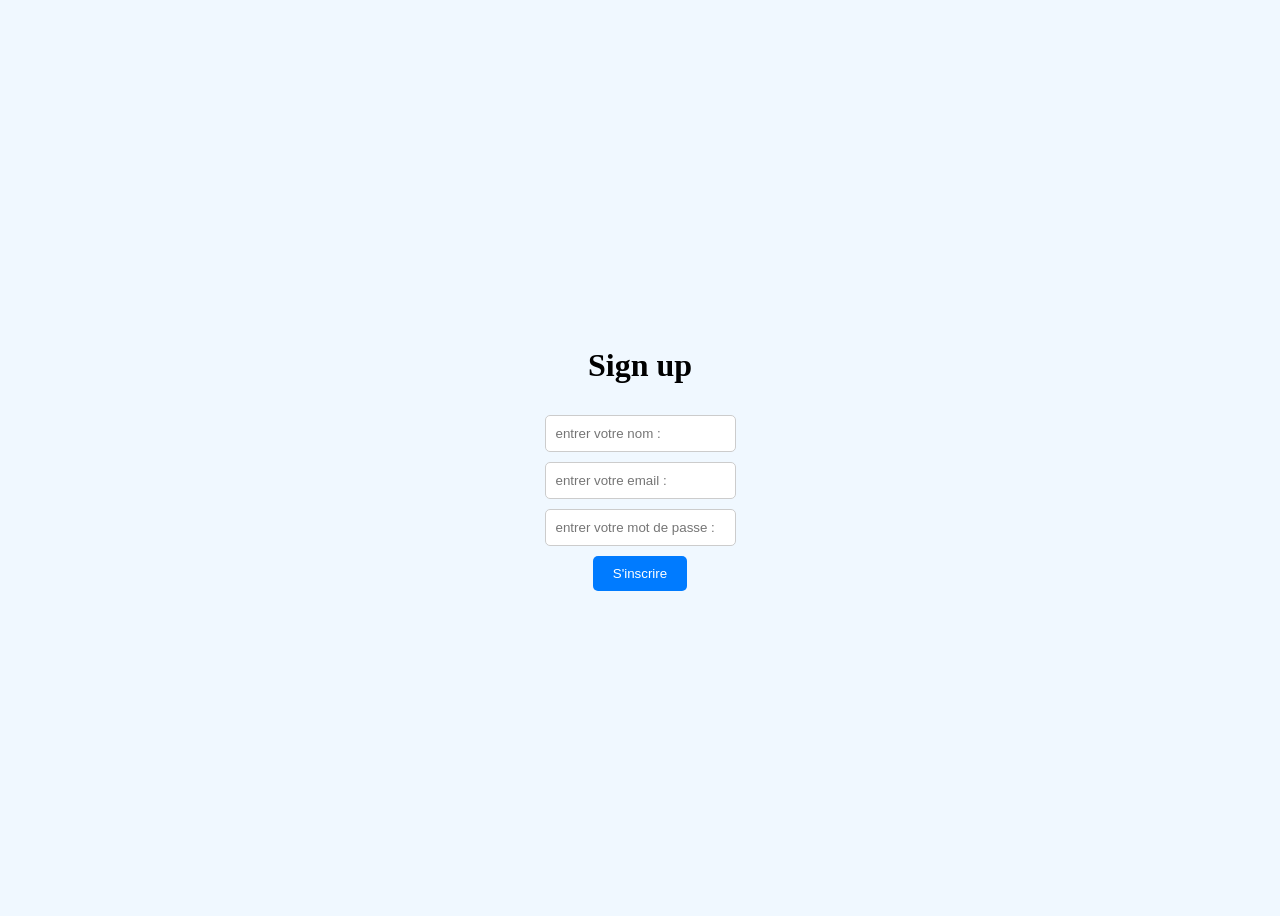
==== index.html @ ac441f00 "first commit" ====
<!DOCTYPE html>
<html lang="en">
<head>
    <meta charset="UTF-8">
    <meta name="viewport" content="width=device-width, initial-scale=1.0">
    <link rel="stylesheet" href="./index.css">
    <title>Document</title>
</head>
<body>
     <div class="form">


        <h1> Sign up</h1>

        <input id="nom" placeholder="entrer votre nom : " type="text">
        <input id="email" placeholder="entrer votre email : " type="email">
        <input id="password" placeholder="entrer votre mot de passe : " type="password">

        <button id="btn">S'inscrire</button>
     </div>
</body>
</html>
---- index.css ----
h1{
    text-align: center;
}

.form{
    display: flex;
    flex-direction: column;
    align-items: center;
    gap: 10px;
}

body{
    height: 100vh;
    display: flex;
    justify-content: center;
    align-items: center;
    background-color: aliceblue;
}
.form input{
    padding: 10px;
    border: 1px solid #ccc;
    border-radius: 5px;
}
.form button{
    padding: 10px 20px;
    border: none;
    background-color: #007BFF;
    color: white;
    border-radius: 5px;
    cursor: pointer;
}
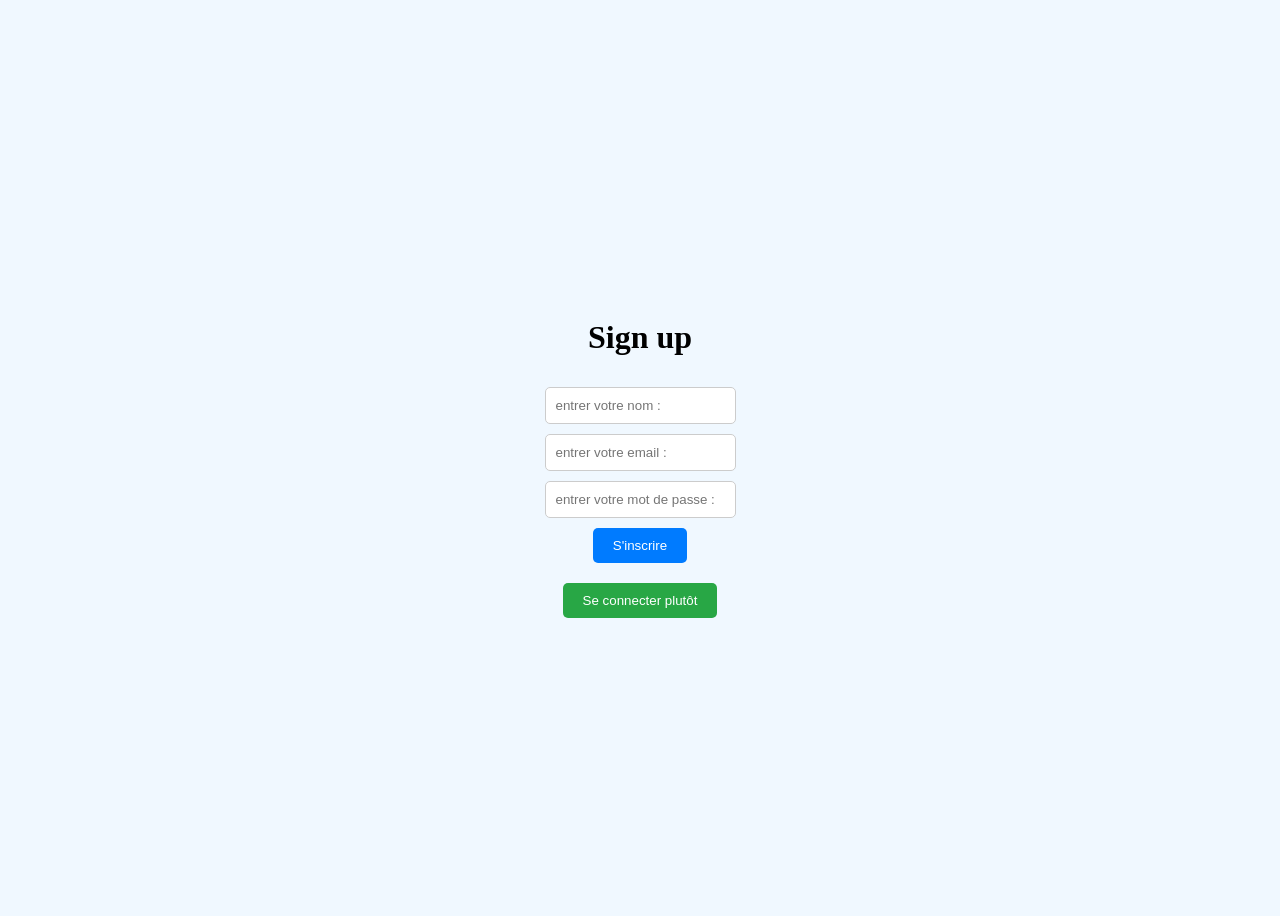
==== commit fa15ff70: "all" ====
--- a/index.html
+++ b/index.html
@@ -4,19 +4,18 @@
     <meta charset="UTF-8">
     <meta name="viewport" content="width=device-width, initial-scale=1.0">
     <link rel="stylesheet" href="./index.css">
-    <title>Document</title>
+    <title>Sign Up - PAGE</title>
 </head>
 <body>
      <div class="form">
-
-
         <h1> Sign up</h1>
-
         <input id="nom" placeholder="entrer votre nom : " type="text">
         <input id="email" placeholder="entrer votre email : " type="email">
         <input id="password" placeholder="entrer votre mot de passe : " type="password">
+        <button id="btn">S'inscrire</button>
+        <button onclick="window.location.href='login.html'" style="background-color: #28a745; margin-top: 10px;">Se connecter plutôt</button>
+     </div>
 
-        <button id="btn">S'inscrire</button>
-     </div>
+     <script src="./index.js"></script>
 </body>
 </html>
